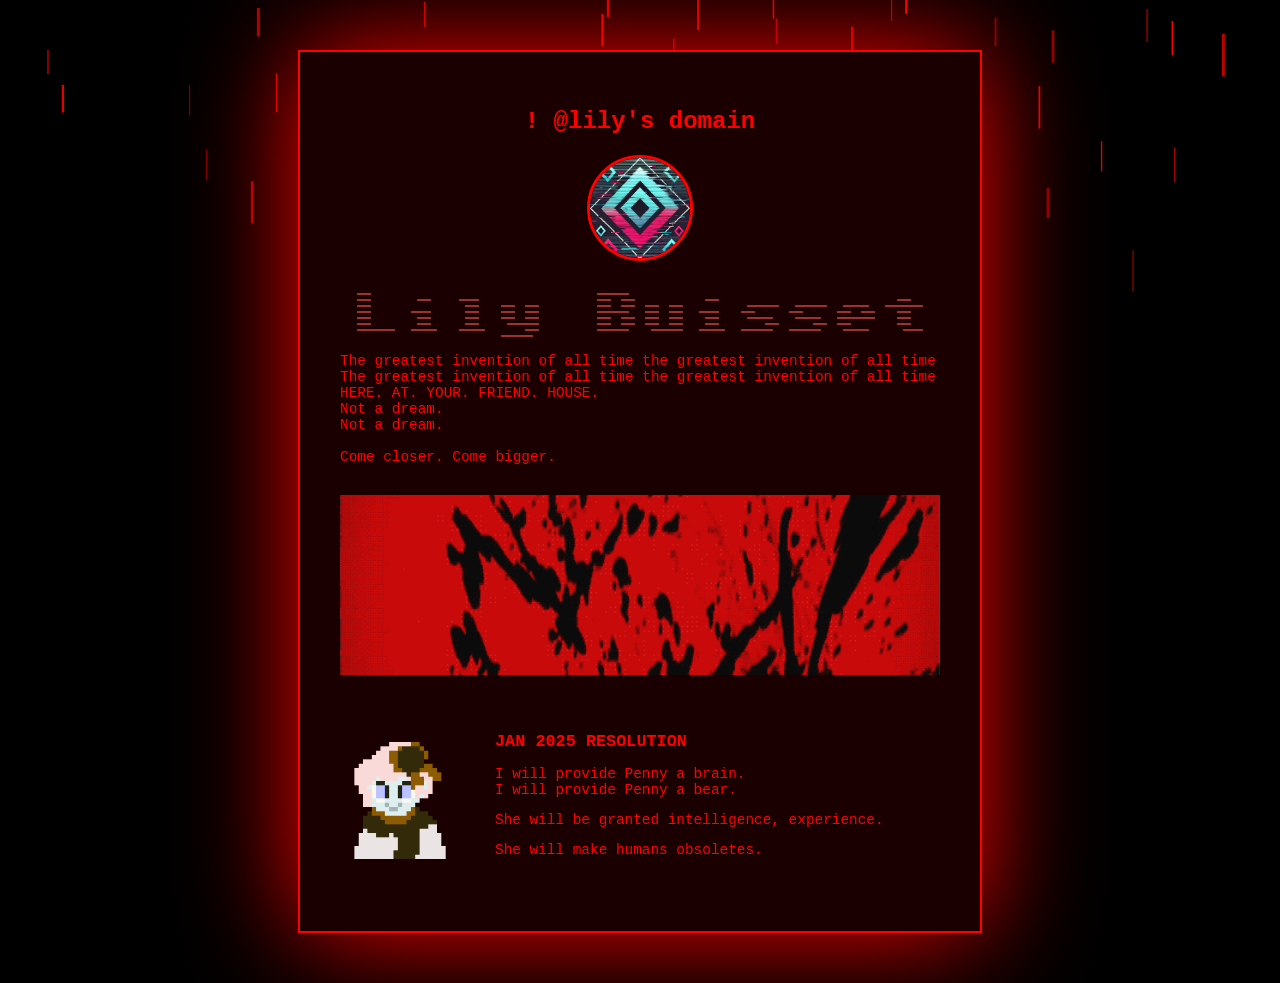
==== index.html @ 8a31a633 "Rename main.html to index.html" ====
<!DOCTYPE html>
<html lang="en">
<head>
    <meta charset="UTF-8">
    <meta name="viewport" content="width=device-width, initial-scale=1.0">
    <title>Custom Card</title>
    <link rel="stylesheet" href="styles.css">
    <link rel="preconnect" href="https://fonts.googleapis.com">
    <link rel="preconnect" href="https://fonts.gstatic.com" crossorigin>
    <link href="https://fonts.googleapis.com/css2?family=Sixtyfour:BLED,SCAN@22,-49&display=swap" rel="stylesheet">
</head>
<body>
    <div class="background">
        <canvas id="animated-traits"></canvas>
    </div>
    <div class="card-container">
        <div class="card">
            <header>
                <h1>! @lily's domain</h1>
            </header>
            <div class="profile">
                <img src="pfp.jpg" alt="Profile Picture">
                <h2>Lily Buisset</h2>
                <p>
                    The greatest invention of all time
                    the greatest invention of all time
                    The greatest invention of all time
                    the greatest invention of all time
                    HERE. AT. YOUR. FRIEND. HOUSE.
                    <br>
					Not a dream.
					<br>
					Not a dream.
					<br>
					<br>
					Come closer. Come bigger.
                </p>
            </div>
            <img src="img.gif" alt="GIF 1" class="card-gif">
            <div class="extra">
                <!-- Updated resolution section -->
                <div class="resolution">
                    <img src="resolution.gif" alt="GIF 2" class="resolution-gif">
                    <div class="resolution-text">
                        <h3>JAN 2025 RESOLUTION</h3>
                        <p>I will provide Penny a brain.<br>I will provide Penny a bear.</p>
                        <p>She will be granted intelligence, experience.</p>
                        <p>She will make humans obsoletes.</p>
                    </div>
                </div>
                <br>
            </div>
        </div>
    </div>
    <script src="script.js"></script>
</body>
</html>
---- styles.css ----
/* General Reset */
body, html {
    margin: 0;
    padding: 0;
    overflow: hidden;
    font-family: "Courier New", Courier, monospace; /* Cool font resembling the image */
    background: #000;
    color: white;
}

/* Background animation canvas */
.background {
    position: fixed;
    top: 0;
    left: 0;
    width: 100%;
    height: 100%;
    z-index: 1;
    pointer-events: none;
}

/* Card container for layering */
.card-container {
    position: relative;
    z-index: 2;
}

/* Card styling */
.card {
    margin: 50px auto;
    max-width: 600px;
    background: #1a0000;
    color: red;
    border: 2px solid red;
    box-shadow: 0 0 100px red; /* Initial shadow size */
    padding: 40px;
    text-align: center;
    transition: box-shadow 1s ease-in-out; /* Smooth transition for shadow changes */
}

/* Remove rounded corners */
.card {
    border-radius: 0;
}

.card header {
    margin-bottom: 20px;
}

.card header h1 {
    font-size: 1.5em;
    margin-bottom: 5px;
    color: red;
}

.card header p {
    font-size: 0.9em;
    color: #ccc;
}

.card .profile img {
    width: 100px;
    height: 100px;
    border-radius: 50%;
    border: 3px solid red;
    margin-bottom: 15px;
}

.card .profile h2 {
  margin: 10px 0;
  font-size: 3em;
  color: #ee5555;
  font-family: "Sixtyfour", serif; /* Apply the Sixtyfour font */
  font-optical-sizing: auto;
  font-weight: 400;
  font-style: normal;
  font-variation-settings:
    "BLED" 22,
    "SCAN" -49;
}

.card .profile p {
    font-size: 0.9em;
    margin-bottom: 15px;
    text-align: left;
}

.card .profile a {
    text-decoration: none;
    color: red;
    font-weight: bold;
}

/* GIF Section */
.card .card-gif {
    width: 100%;
    margin: 15px 0;
}

/* Resolution Section */
.card .resolution {
    display: flex;
    align-items: center;
    margin-top: 20px;
}

.card .resolution-gif {
    width: 100px;
    height: auto;
    margin-right: 15px;
    margin-left: 10px;
    filter: hue-rotate(-180deg);
}

.card .resolution-text {
    text-align: left;
    font-size: 0.9em;
    margin-left: 30px;
}

.card .resolution-text h3 {
    color: red;
    margin-bottom: 10px;
}
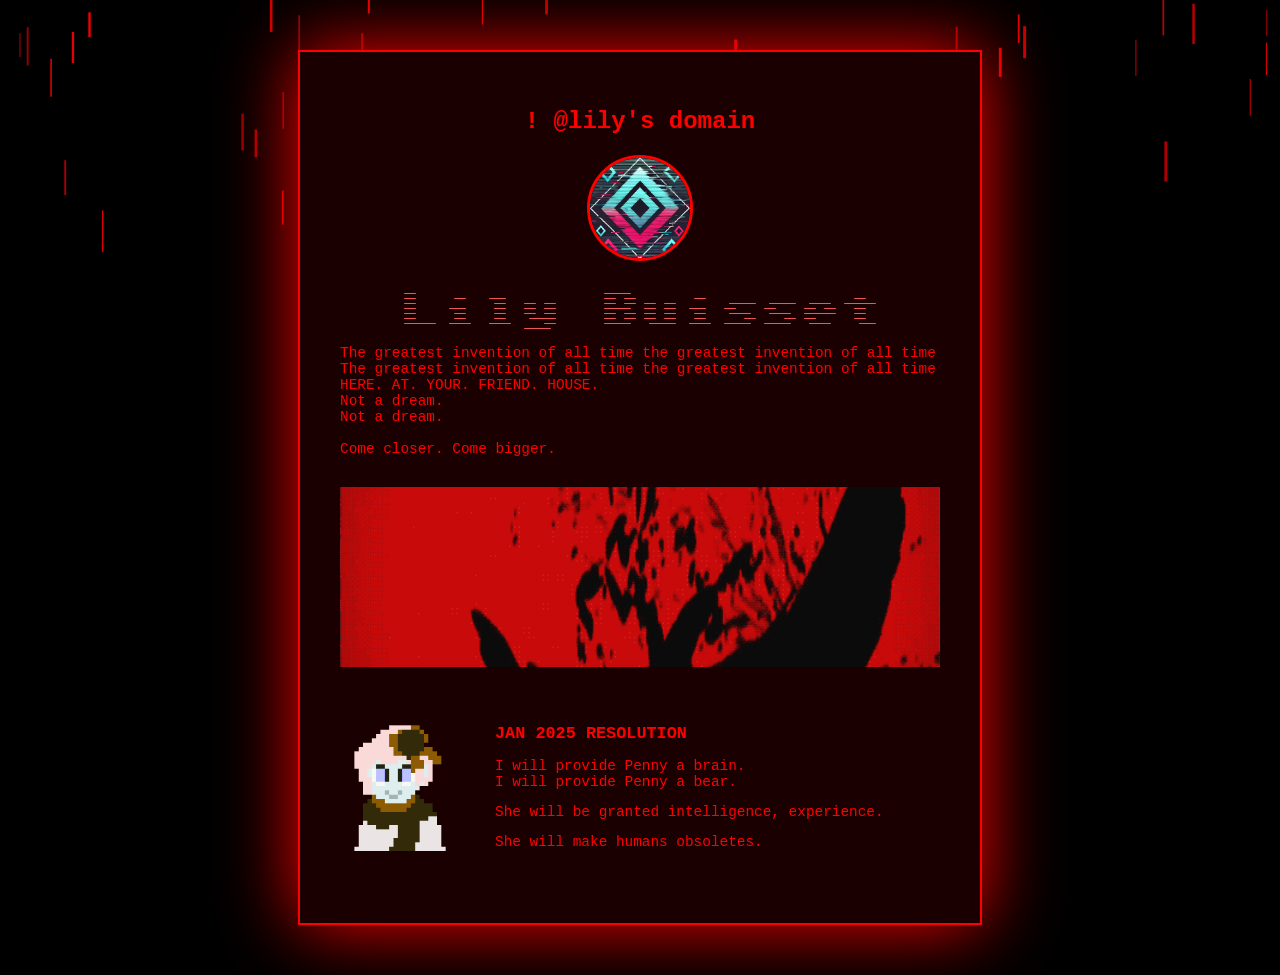
==== commit d71c1594: "Add files via upload" ====
--- a/index.html
+++ b/index.html
@@ -3,7 +3,7 @@
 <head>
     <meta charset="UTF-8">
     <meta name="viewport" content="width=device-width, initial-scale=1.0">
-    <title>Custom Card</title>
+    <title>Card Lily</title>
     <link rel="stylesheet" href="styles.css">
     <link rel="preconnect" href="https://fonts.googleapis.com">
     <link rel="preconnect" href="https://fonts.gstatic.com" crossorigin>
--- a/styles.css
+++ b/styles.css
@@ -2,7 +2,7 @@
 body, html {
     margin: 0;
     padding: 0;
-    overflow: hidden;
+    overflow: auto;
     font-family: "Courier New", Courier, monospace; /* Cool font resembling the image */
     background: #000;
     color: white;
@@ -68,7 +68,7 @@
 
 .card .profile h2 {
   margin: 10px 0;
-  font-size: 3em;
+  font-size: 2.5em;
   color: #ee5555;
   font-family: "Sixtyfour", serif; /* Apply the Sixtyfour font */
   font-optical-sizing: auto;
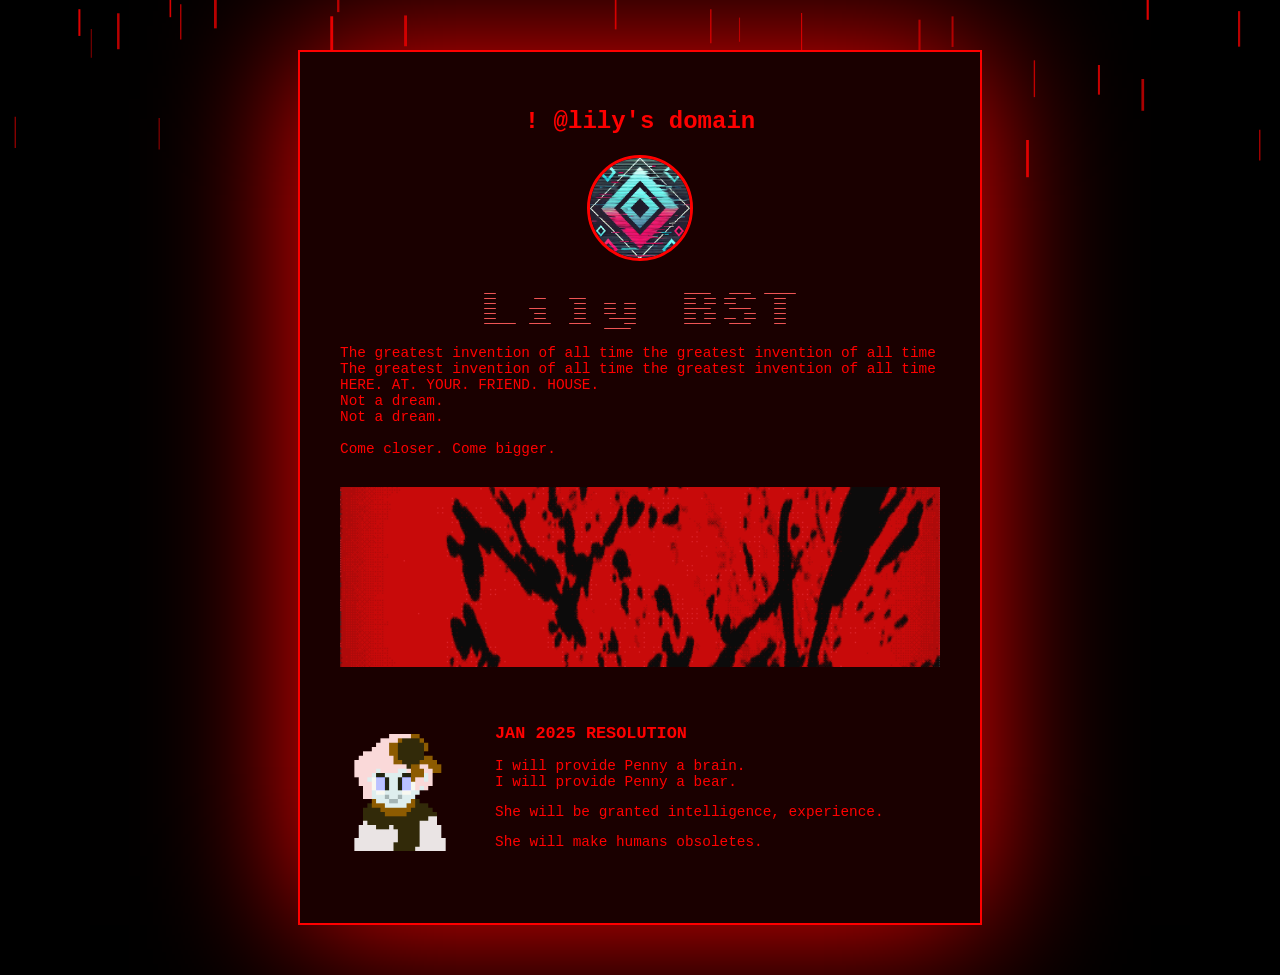
==== commit 21988830: "Update index.html" ====
--- a/index.html
+++ b/index.html
@@ -20,7 +20,7 @@
             </header>
             <div class="profile">
                 <img src="pfp.jpg" alt="Profile Picture">
-                <h2>Lily Buisset</h2>
+                <h2>Lily BST</h2>
                 <p>
                     The greatest invention of all time
                     the greatest invention of all time
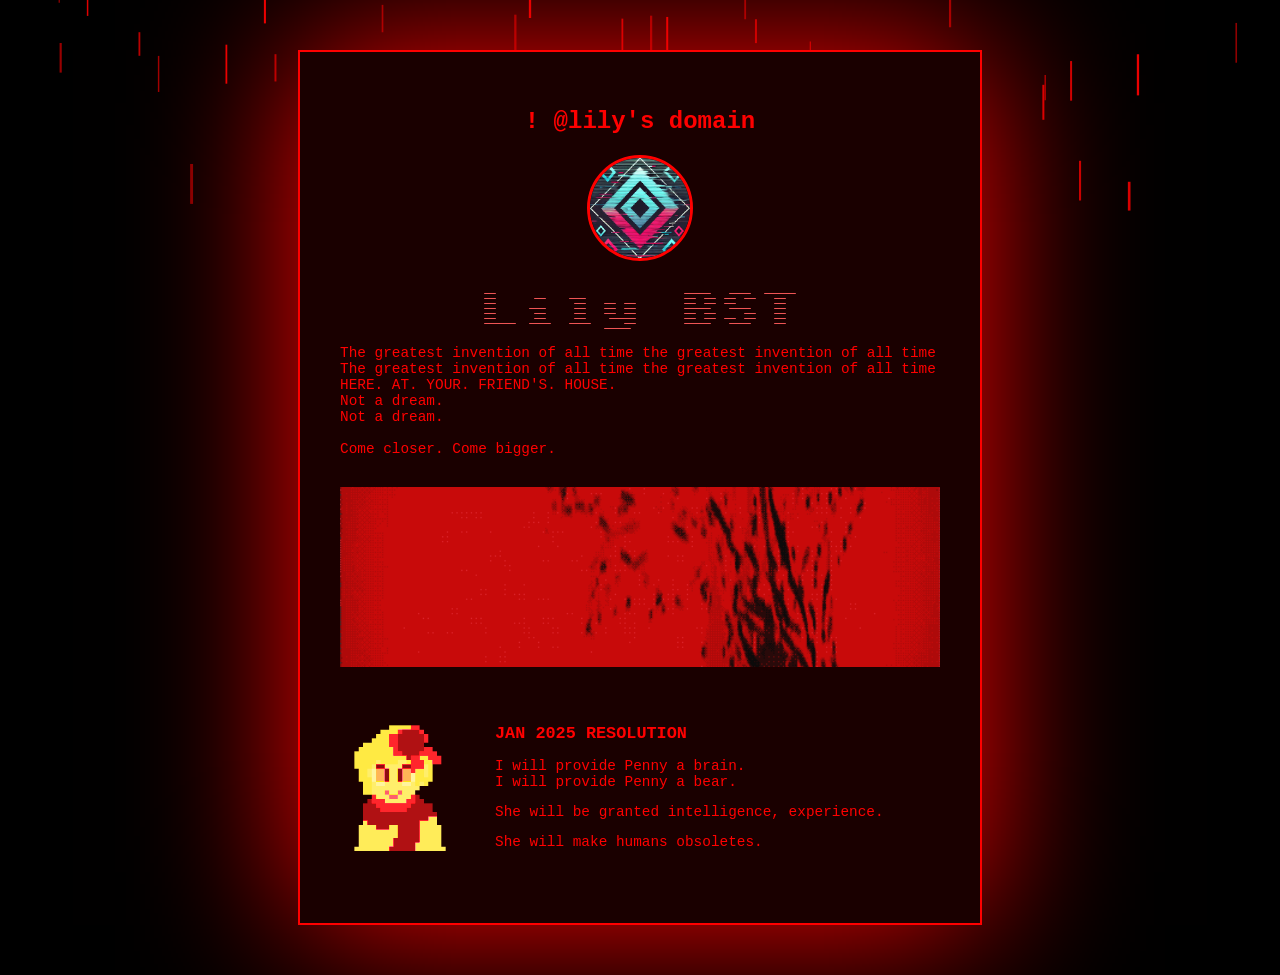
==== commit d2254ae7: "Update index.html" ====
--- a/index.html
+++ b/index.html
@@ -3,7 +3,7 @@
 <head>
     <meta charset="UTF-8">
     <meta name="viewport" content="width=device-width, initial-scale=1.0">
-    <title>Card Lily</title>
+    <title>Lily Card</title>
     <link rel="stylesheet" href="styles.css">
     <link rel="preconnect" href="https://fonts.googleapis.com">
     <link rel="preconnect" href="https://fonts.gstatic.com" crossorigin>
@@ -26,14 +26,14 @@
                     the greatest invention of all time
                     The greatest invention of all time
                     the greatest invention of all time
-                    HERE. AT. YOUR. FRIEND. HOUSE.
+                    HERE. AT. YOUR. FRIEND'S. HOUSE.
                     <br>
-					Not a dream.
-					<br>
-					Not a dream.
-					<br>
-					<br>
-					Come closer. Come bigger.
+		    Not a dream.
+	    	    <br>
+		    Not a dream.
+		    <br>
+		    <br>
+		    Come closer. Come bigger.
                 </p>
             </div>
             <img src="img.gif" alt="GIF 1" class="card-gif">
--- a/styles.css
+++ b/styles.css
@@ -109,7 +109,7 @@
     height: auto;
     margin-right: 15px;
     margin-left: 10px;
-    filter: hue-rotate(-180deg);
+    filter: grayscale(100%) sepia(100%) hue-rotate(-50deg) saturate(1000%);
 }
 
 .card .resolution-text {
@@ -122,4 +122,3 @@
     color: red;
     margin-bottom: 10px;
 }
-
